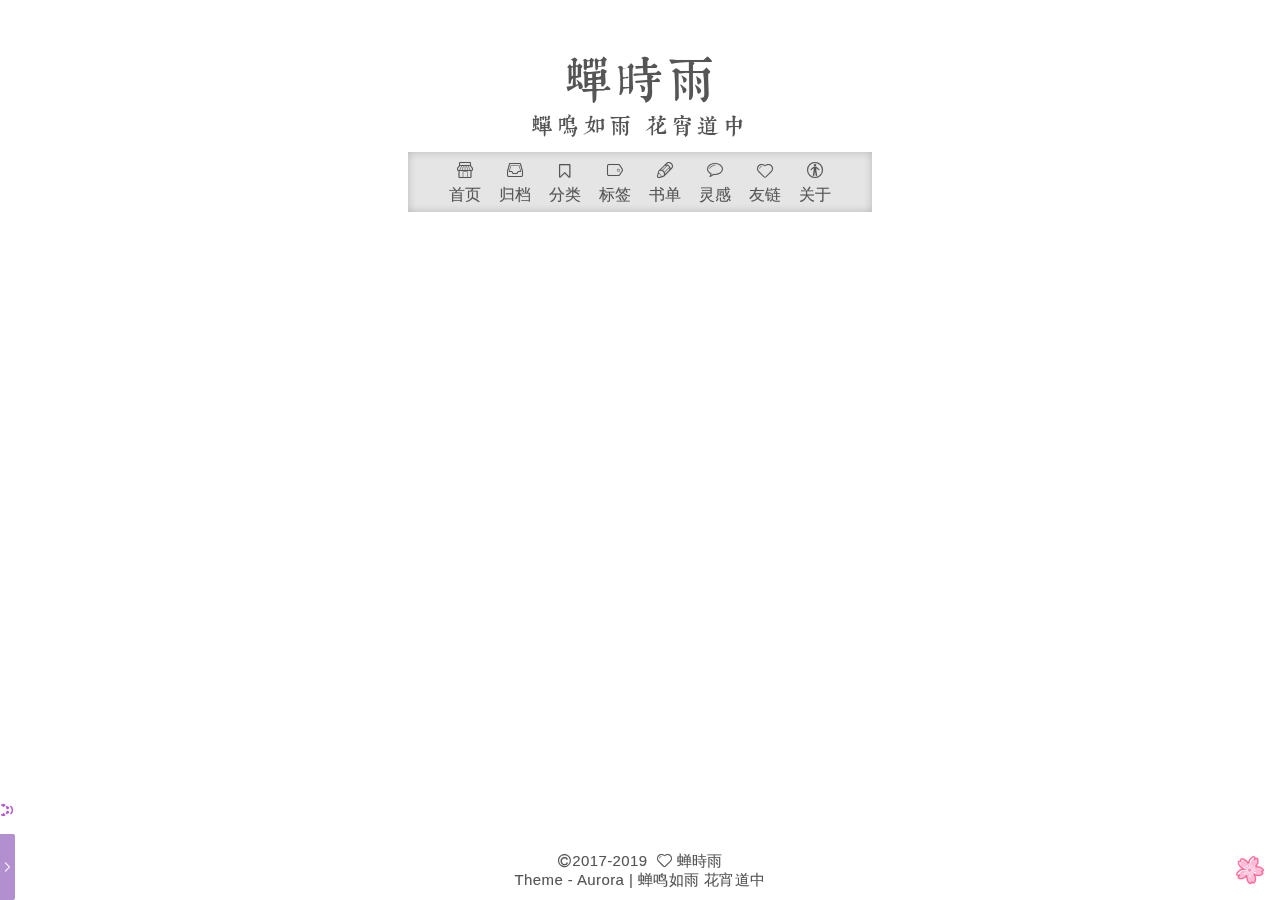
==== index.html @ 2185b057 "1" ====
<!DOCTYPE html><html lang=en><head><meta charset=utf-8><meta http-equiv=X-UA-Compatible content="IE=edge,chrome=1"><meta name=renderer content=webkit><meta name=viewport content="width=device-width,initial-scale=1,maximum-scale=1,user-scalable=no"><link rel=apple-touch-icon sizes=180x180 href=/apple-icon-180x180.png><link rel=icon type=image/png sizes=32x32 href=/favicon-32x32.png><link rel=icon type=image/png sizes=16x16 href=/favicon-16x16.png><link rel=stylesheet href="//fonts.googleapis.com/css?family=Noto+Serif+SC"><link rel=stylesheet href=//cdn.jsdelivr.net/npm/lightgallery.js@1.1.2/dist/css/lightgallery.min.css><script src=/rem.js></script><script src=/live2d/live2d.min.js></script><title>蝉時雨</title><link href=/css/chunk-11d6f91e.de37e228.css rel=prefetch><link href=/css/chunk-19b00237.6238ecb2.css rel=prefetch><link href=/css/chunk-2453b6d4.85084dbf.css rel=prefetch><link href=/css/chunk-2ccd30b4.0847462e.css rel=prefetch><link href=/css/chunk-30472d9e.57bae01b.css rel=prefetch><link href=/css/chunk-34e96222.569c852d.css rel=prefetch><link href=/css/chunk-60e9ffba.538a89e5.css rel=prefetch><link href=/css/chunk-f74fd760.6ba447b5.css rel=prefetch><link href=/js/chunk-11d6f91e.3db3207b.js rel=prefetch><link href=/js/chunk-19b00237.eb417c96.js rel=prefetch><link href=/js/chunk-2453b6d4.15b939ce.js rel=prefetch><link href=/js/chunk-2ccd30b4.4eb95862.js rel=prefetch><link href=/js/chunk-30472d9e.6d276f14.js rel=prefetch><link href=/js/chunk-34e96222.33fa8c3e.js rel=prefetch><link href=/js/chunk-5d494783.c61dd7a8.js rel=prefetch><link href=/js/chunk-60e9ffba.61f30112.js rel=prefetch><link href=/js/chunk-f74fd760.27009cba.js rel=prefetch><link href=/css/app.802dfbc1.css rel=preload as=style><link href=/css/chunk-vendors.4ee58334.css rel=preload as=style><link href=/js/app.dac421e8.js rel=preload as=script><link href=/js/chunk-vendors.caa3b4c9.js rel=preload as=script><link href=/css/chunk-vendors.4ee58334.css rel=stylesheet><link href=/css/app.802dfbc1.css rel=stylesheet></head><body><noscript><strong>We're sorry but aurora doesn't work properly without JavaScript enabled. Please enable it to continue.</strong></noscript><div id=app></div><script src=//cdn.jsdelivr.net/npm/lightgallery.js@1.1.2/dist/js/lightgallery.min.js></script><script src=//cdn.jsdelivr.net/npm/lg-autoplay.js@1.0.0/dist/lg-autoplay.min.js></script><script src=//cdn.jsdelivr.net/npm/lg-pager.js@1.0.0/dist/lg-pager.min.js></script><script src=//cdn.jsdelivr.net/npm/lg-zoom.js@1.0.1/dist/lg-zoom.min.js></script><script src=//cdn.jsdelivr.net/npm/lg-thumbnail.js@1.1.0/dist/lg-thumbnail.min.js></script><script src=//cdn.jsdelivr.net/npm/lg-fullscreen.js@1.1.0/dist/lg-fullscreen.min.js></script><script src=/js/chunk-vendors.caa3b4c9.js></script><script src=/js/app.dac421e8.js></script></body></html>
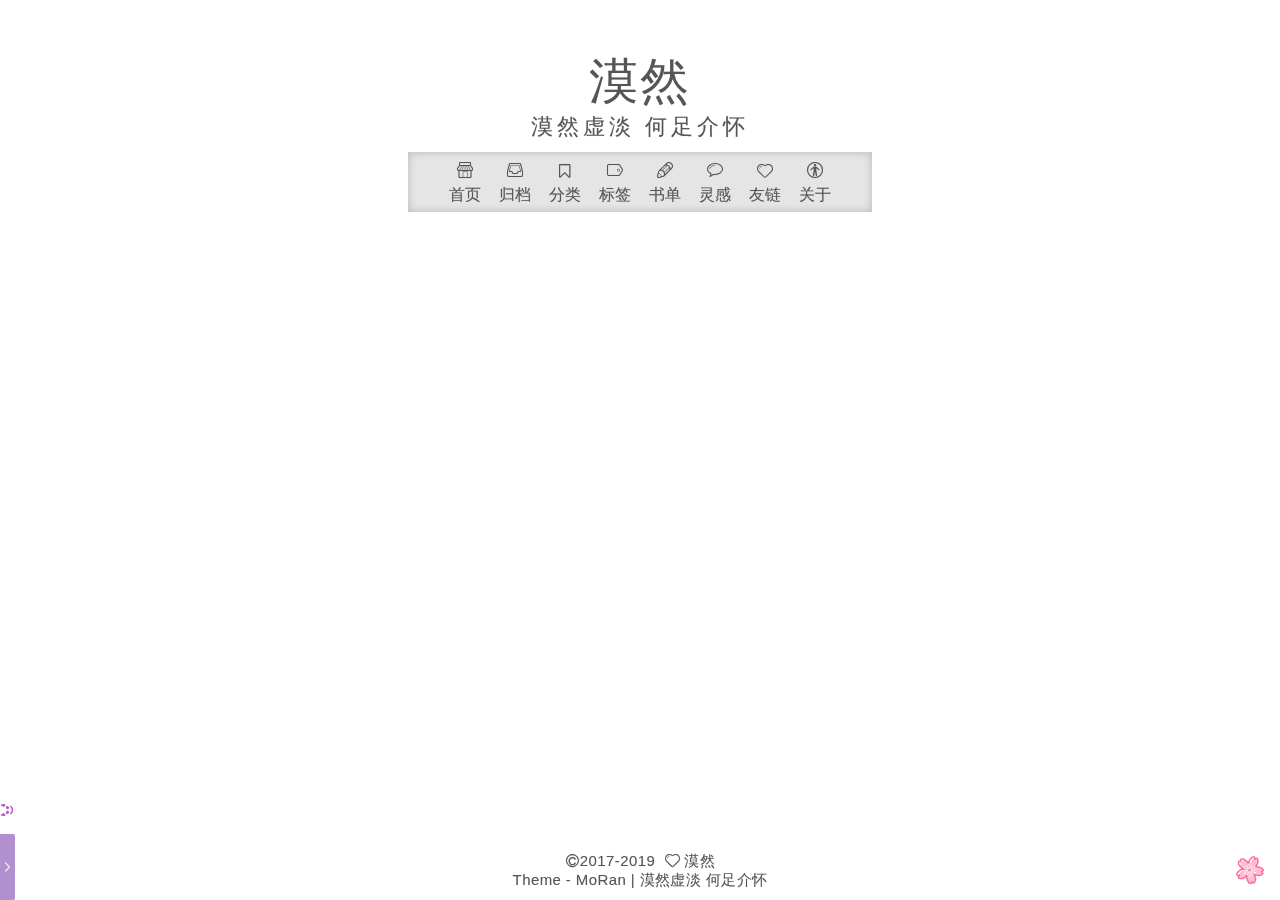
==== commit 68e80672: "1" ====
--- a/index.html
+++ b/index.html
@@ -1 +1 @@
-<!DOCTYPE html><html lang=en><head><meta charset=utf-8><meta http-equiv=X-UA-Compatible content="IE=edge,chrome=1"><meta name=renderer content=webkit><meta name=viewport content="width=device-width,initial-scale=1,maximum-scale=1,user-scalable=no"><link rel=apple-touch-icon sizes=180x180 href=/apple-icon-180x180.png><link rel=icon type=image/png sizes=32x32 href=/favicon-32x32.png><link rel=icon type=image/png sizes=16x16 href=/favicon-16x16.png><link rel=stylesheet href="//fonts.googleapis.com/css?family=Noto+Serif+SC"><link rel=stylesheet href=//cdn.jsdelivr.net/npm/lightgallery.js@1.1.2/dist/css/lightgallery.min.css><script src=/rem.js></script><script src=/live2d/live2d.min.js></script><title>蝉時雨</title><link href=/css/chunk-11d6f91e.de37e228.css rel=prefetch><link href=/css/chunk-19b00237.6238ecb2.css rel=prefetch><link href=/css/chunk-2453b6d4.85084dbf.css rel=prefetch><link href=/css/chunk-2ccd30b4.0847462e.css rel=prefetch><link href=/css/chunk-30472d9e.57bae01b.css rel=prefetch><link href=/css/chunk-34e96222.569c852d.css rel=prefetch><link href=/css/chunk-60e9ffba.538a89e5.css rel=prefetch><link href=/css/chunk-f74fd760.6ba447b5.css rel=prefetch><link href=/js/chunk-11d6f91e.3db3207b.js rel=prefetch><link href=/js/chunk-19b00237.eb417c96.js rel=prefetch><link href=/js/chunk-2453b6d4.15b939ce.js rel=prefetch><link href=/js/chunk-2ccd30b4.4eb95862.js rel=prefetch><link href=/js/chunk-30472d9e.6d276f14.js rel=prefetch><link href=/js/chunk-34e96222.33fa8c3e.js rel=prefetch><link href=/js/chunk-5d494783.c61dd7a8.js rel=prefetch><link href=/js/chunk-60e9ffba.61f30112.js rel=prefetch><link href=/js/chunk-f74fd760.27009cba.js rel=prefetch><link href=/css/app.802dfbc1.css rel=preload as=style><link href=/css/chunk-vendors.4ee58334.css rel=preload as=style><link href=/js/app.dac421e8.js rel=preload as=script><link href=/js/chunk-vendors.caa3b4c9.js rel=preload as=script><link href=/css/chunk-vendors.4ee58334.css rel=stylesheet><link href=/css/app.802dfbc1.css rel=stylesheet></head><body><noscript><strong>We're sorry but aurora doesn't work properly without JavaScript enabled. Please enable it to continue.</strong></noscript><div id=app></div><script src=//cdn.jsdelivr.net/npm/lightgallery.js@1.1.2/dist/js/lightgallery.min.js></script><script src=//cdn.jsdelivr.net/npm/lg-autoplay.js@1.0.0/dist/lg-autoplay.min.js></script><script src=//cdn.jsdelivr.net/npm/lg-pager.js@1.0.0/dist/lg-pager.min.js></script><script src=//cdn.jsdelivr.net/npm/lg-zoom.js@1.0.1/dist/lg-zoom.min.js></script><script src=//cdn.jsdelivr.net/npm/lg-thumbnail.js@1.1.0/dist/lg-thumbnail.min.js></script><script src=//cdn.jsdelivr.net/npm/lg-fullscreen.js@1.1.0/dist/lg-fullscreen.min.js></script><script src=/js/chunk-vendors.caa3b4c9.js></script><script src=/js/app.dac421e8.js></script></body></html>+<!DOCTYPE html><html lang=en><head><meta charset=utf-8><meta http-equiv=X-UA-Compatible content="IE=edge,chrome=1"><meta name=renderer content=webkit><meta name=viewport content="width=device-width,initial-scale=1,maximum-scale=1,user-scalable=no"><link rel=apple-touch-icon sizes=180x180 href=/apple-icon-180x180.png><link rel=icon type=image/png sizes=32x32 href=/favicon-32x32.png><link rel=icon type=image/png sizes=16x16 href=/favicon-16x16.png><link rel=stylesheet href="//fonts.googleapis.com/css?family=Noto+Serif+SC"><link rel=stylesheet href=//cdn.jsdelivr.net/npm/lightgallery.js@1.1.2/dist/css/lightgallery.min.css><script src=/rem.js></script><script src=/live2d/live2d.min.js></script><title>蝉時雨</title><link href=/css/chunk-11d6f91e.de37e228.css rel=prefetch><link href=/css/chunk-19b00237.6238ecb2.css rel=prefetch><link href=/css/chunk-2453b6d4.85084dbf.css rel=prefetch><link href=/css/chunk-2ccd30b4.0847462e.css rel=prefetch><link href=/css/chunk-30472d9e.57bae01b.css rel=prefetch><link href=/css/chunk-34e96222.569c852d.css rel=prefetch><link href=/css/chunk-60e9ffba.538a89e5.css rel=prefetch><link href=/css/chunk-f74fd760.6ba447b5.css rel=prefetch><link href=/js/chunk-11d6f91e.3db3207b.js rel=prefetch><link href=/js/chunk-19b00237.eb417c96.js rel=prefetch><link href=/js/chunk-2453b6d4.15b939ce.js rel=prefetch><link href=/js/chunk-2ccd30b4.4eb95862.js rel=prefetch><link href=/js/chunk-30472d9e.6d276f14.js rel=prefetch><link href=/js/chunk-34e96222.33fa8c3e.js rel=prefetch><link href=/js/chunk-5d494783.c61dd7a8.js rel=prefetch><link href=/js/chunk-60e9ffba.61f30112.js rel=prefetch><link href=/js/chunk-f74fd760.27009cba.js rel=prefetch><link href=/css/app.802dfbc1.css rel=preload as=style><link href=/css/chunk-vendors.4ee58334.css rel=preload as=style><link href=/js/app.87b98db8.js rel=preload as=script><link href=/js/chunk-vendors.caa3b4c9.js rel=preload as=script><link href=/css/chunk-vendors.4ee58334.css rel=stylesheet><link href=/css/app.802dfbc1.css rel=stylesheet></head><body><noscript><strong>We're sorry but aurora doesn't work properly without JavaScript enabled. Please enable it to continue.</strong></noscript><div id=app></div><script src=//cdn.jsdelivr.net/npm/lightgallery.js@1.1.2/dist/js/lightgallery.min.js></script><script src=//cdn.jsdelivr.net/npm/lg-autoplay.js@1.0.0/dist/lg-autoplay.min.js></script><script src=//cdn.jsdelivr.net/npm/lg-pager.js@1.0.0/dist/lg-pager.min.js></script><script src=//cdn.jsdelivr.net/npm/lg-zoom.js@1.0.1/dist/lg-zoom.min.js></script><script src=//cdn.jsdelivr.net/npm/lg-thumbnail.js@1.1.0/dist/lg-thumbnail.min.js></script><script src=//cdn.jsdelivr.net/npm/lg-fullscreen.js@1.1.0/dist/lg-fullscreen.min.js></script><script src=/js/chunk-vendors.caa3b4c9.js></script><script src=/js/app.87b98db8.js></script></body></html>